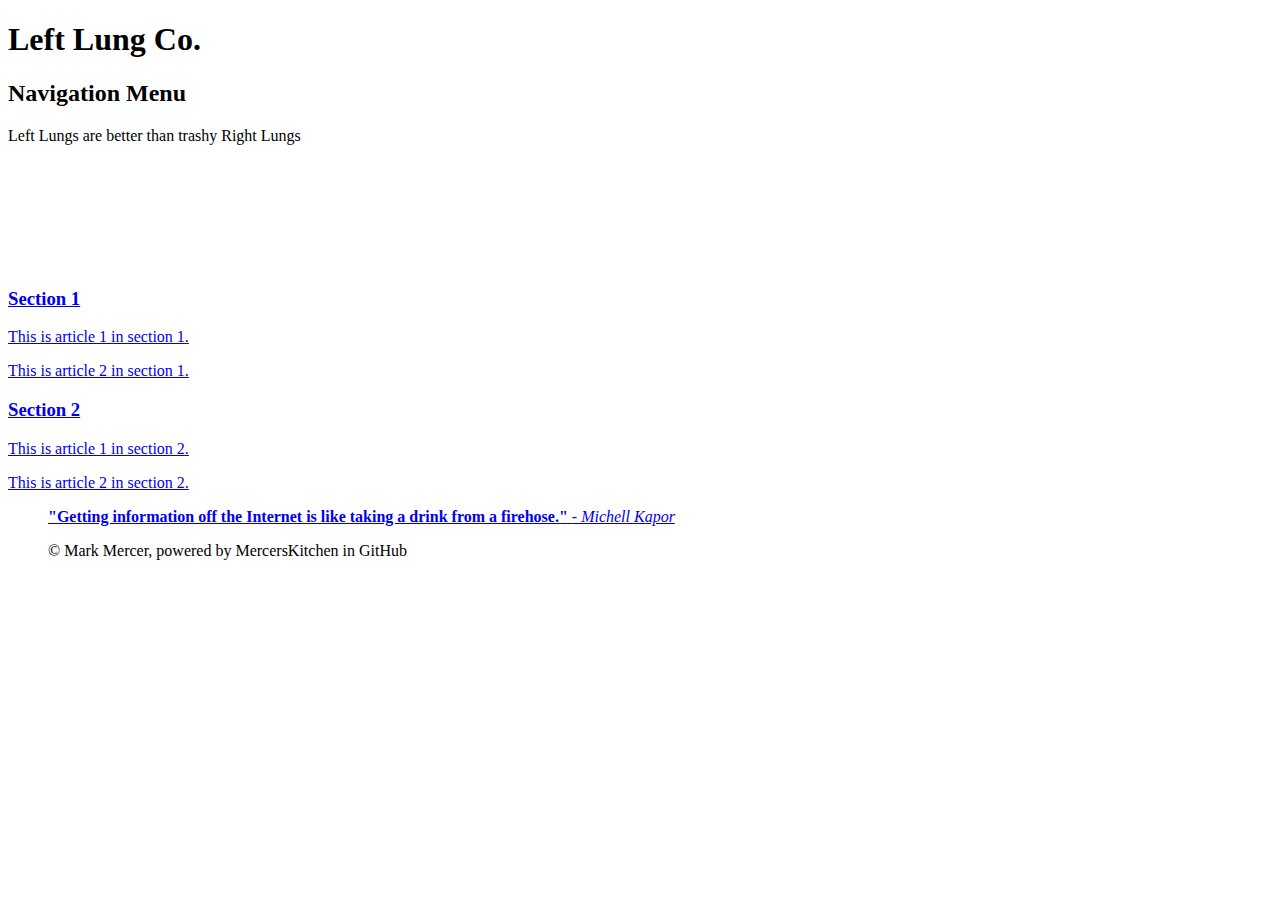
==== Index.html @ 81b5ce8f "uiyiyitu" ====
<!DOCTYPE html>
<html lang="en" dir="ltr">
  <head>
    <meta charset="utf-8">
    <meta name="author" content="Noah Mongeon">
    <meta name="description" content="Our quality left lungs will leave you breathless">
    <meta name="keywords" content="Left Lung, Surgery, Safe, No dying"> <!-- Key words for searching -->
    <meta name="viewport" content="width=device-width, initial-scale=1.0">

    <noscript>  JaveScript  needs to be enabled in settings </noscript>
    <title> Left Lung Company</title>
  </head>
  <body>
    <header><h1>Left Lung Co.</h1></header>
    <nav><h2>Navigation Menu</h2></nav>
    <aside><p>Left Lungs are better than trashy Right Lungs</p></aside>




    <li> <a href ="childPages/demeritPoints.html">
      <li> <a href ="childPages/fizzBuzz.html">
        <li> <a href ="childPages/greetingSomeone.html">
          <li> <a href ="childPages/landscapeOrPortrait.html">
            <li> <a href ="childPages/maxOfTwoNumber.html">
              <li> <a href ="childPages/modulus.html">
                <li> <a href ="childPages/Ordering Grades.html"> 
    <section>
      <h3>Section 1</h3>
      <article>
        <p>This is article 1 in section 1.</p>
      </article>
      <article>
        <p>This is article 2 in section 1.</p>
      </article>
    </section>
    <section>
      <h3>Section 2</h3>
      <article>
        <p>This is article 1 in section 2.</p>
      </article>
      <article>
        <p>This is article 2 in section 2.</p>
      </article>
    </section>

  <script src="index.js"></script>

  <footer>
   <blockquote cite="https://www.brainyquote.com/quotes/mitchell_kapor_163583">
   <!--  Date Accessed: 20180920 -->
   <p><strong>"Getting information off the Internet is like taking a drink from a firehose."</strong>
     <em><a href="https://www.brainyquote.com/quotes/mitchell_kapor_163583" target="_blank">- Michell Kapor</a></em></p>
   <p>&copy Mark Mercer, powered by MercersKitchen in GitHub</p>
   <!-- Note: symbols in text get confused with HTML symbols, text-based symbols exist -->
 </footer>

  </body>
</html>
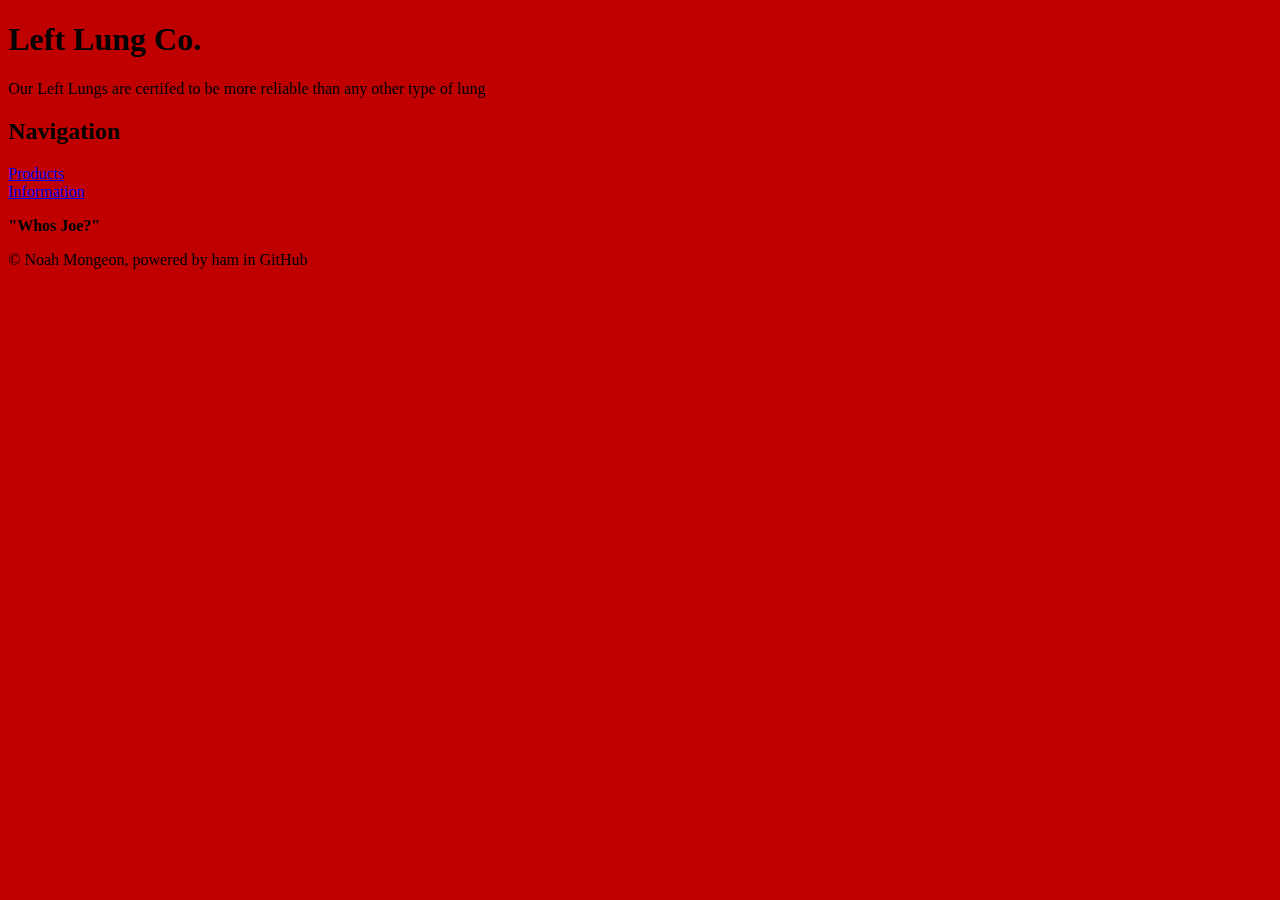
==== commit 9f30d73c: "ooga" ====
--- a/Index.html
+++ b/Index.html
@@ -10,50 +10,20 @@
     <noscript>  JaveScript  needs to be enabled in settings </noscript>
     <title> Left Lung Company</title>
   </head>
-  <body>
+  <body bgcolor="color: #b300b3;">
     <header><h1>Left Lung Co.</h1></header>
-    <nav><h2>Navigation Menu</h2></nav>
-    <aside><p>Left Lungs are better than trashy Right Lungs</p></aside>
+    <aside><p>Our Left Lungs are certifed to be more reliable than any other type of lung</p></aside>
+    <nav><h2> Navigation</h2><nav>
+      <li> <a href="childPages/Products.html">Products</a>
+        <li> <a href="childPages/Info.html"> Information</a>
 
 
 
-
-    <li> <a href ="childPages/demeritPoints.html">
-      <li> <a href ="childPages/fizzBuzz.html">
-        <li> <a href ="childPages/greetingSomeone.html">
-          <li> <a href ="childPages/landscapeOrPortrait.html">
-            <li> <a href ="childPages/maxOfTwoNumber.html">
-              <li> <a href ="childPages/modulus.html">
-                <li> <a href ="childPages/Ordering Grades.html"> 
-    <section>
-      <h3>Section 1</h3>
-      <article>
-        <p>This is article 1 in section 1.</p>
-      </article>
-      <article>
-        <p>This is article 2 in section 1.</p>
-      </article>
-    </section>
-    <section>
-      <h3>Section 2</h3>
-      <article>
-        <p>This is article 1 in section 2.</p>
-      </article>
-      <article>
-        <p>This is article 2 in section 2.</p>
-      </article>
-    </section>
-
-  <script src="index.js"></script>
-
   <footer>
-   <blockquote cite="https://www.brainyquote.com/quotes/mitchell_kapor_163583">
-   <!--  Date Accessed: 20180920 -->
-   <p><strong>"Getting information off the Internet is like taking a drink from a firehose."</strong>
-     <em><a href="https://www.brainyquote.com/quotes/mitchell_kapor_163583" target="_blank">- Michell Kapor</a></em></p>
-   <p>&copy Mark Mercer, powered by MercersKitchen in GitHub</p>
-   <!-- Note: symbols in text get confused with HTML symbols, text-based symbols exist -->
- </footer>
+    <!--  Date Accessed: 20180920 -->
+    <p><strong>"Whos Joe?"</strong>
+    <p>&copy Noah Mongeon, powered by ham in GitHub</p>
+  </footer>
 
   </body>
 </html>
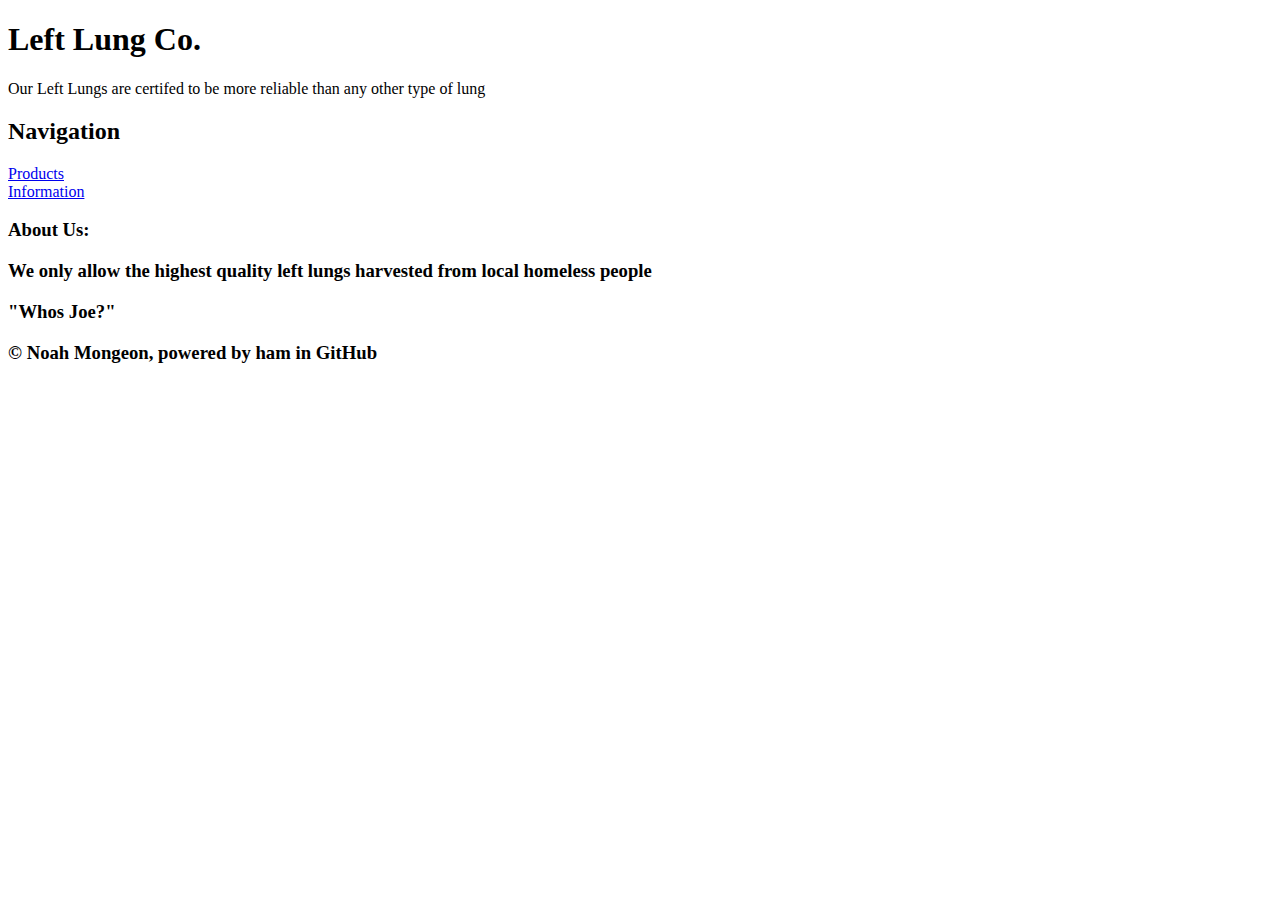
==== commit a28b50bc: "update" ====
--- a/Index.html
+++ b/Index.html
@@ -10,18 +10,20 @@
     <noscript>  JaveScript  needs to be enabled in settings </noscript>
     <title> Left Lung Company</title>
   </head>
-  <body bgcolor="color: #b300b3;">
     <header><h1>Left Lung Co.</h1></header>
     <aside><p>Our Left Lungs are certifed to be more reliable than any other type of lung</p></aside>
     <nav><h2> Navigation</h2><nav>
       <li> <a href="childPages/Products.html">Products</a>
         <li> <a href="childPages/Info.html"> Information</a>
 
+<h3>About Us:<h3>
+<p> We only allow the highest quality left lungs harvested from local homeless people <p>
+
 
 
   <footer>
     <!--  Date Accessed: 20180920 -->
-    <p><strong>"Whos Joe?"</strong>
+    <p>"Whos Joe?"</p>
     <p>&copy Noah Mongeon, powered by ham in GitHub</p>
   </footer>
 
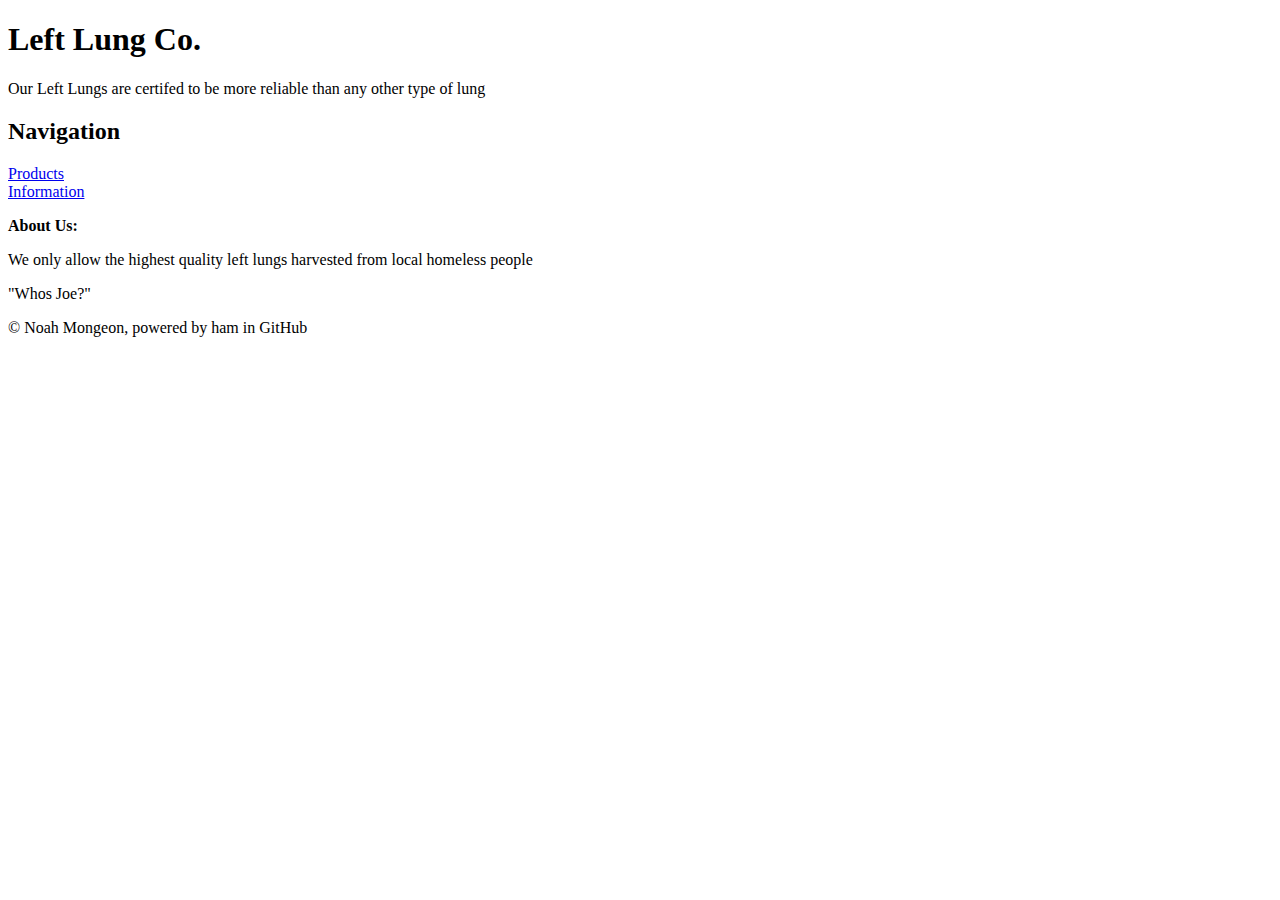
==== commit 467c76f7: "eee" ====
--- a/Index.html
+++ b/Index.html
@@ -10,22 +10,22 @@
     <noscript>  JaveScript  needs to be enabled in settings </noscript>
     <title> Left Lung Company</title>
   </head>
+  <body>
     <header><h1>Left Lung Co.</h1></header>
     <aside><p>Our Left Lungs are certifed to be more reliable than any other type of lung</p></aside>
     <nav><h2> Navigation</h2><nav>
       <li> <a href="childPages/Products.html">Products</a>
         <li> <a href="childPages/Info.html"> Information</a>
 
-<h3>About Us:<h3>
-<p> We only allow the highest quality left lungs harvested from local homeless people <p>
+<p><strong>About Us:</strong><p>
+  <p> We only allow the highest quality left lungs harvested from local homeless people <p>
 
 
-
-  <footer>
+<footer>
     <!--  Date Accessed: 20180920 -->
     <p>"Whos Joe?"</p>
     <p>&copy Noah Mongeon, powered by ham in GitHub</p>
   </footer>
 
-  </body>
+
 </html>
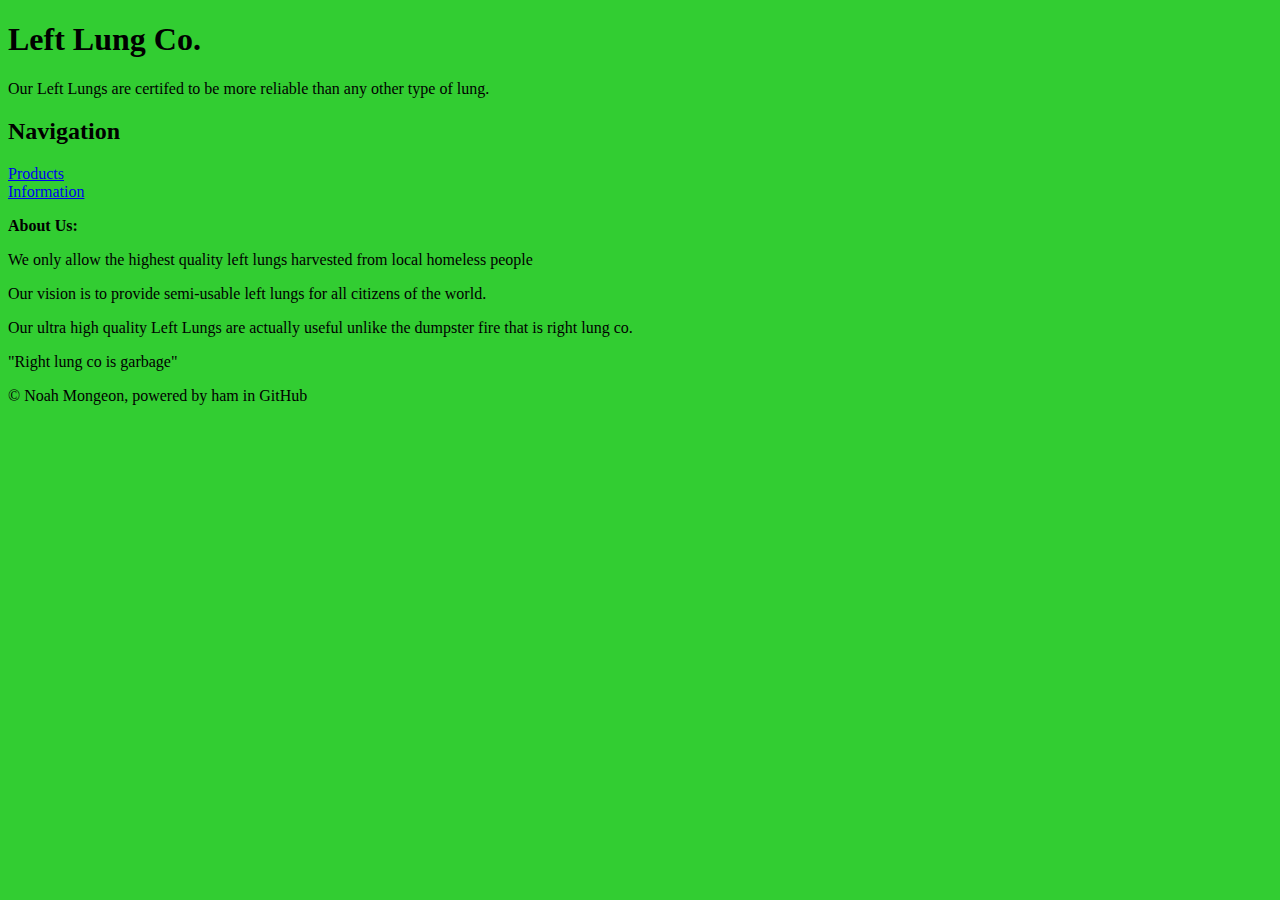
==== commit 21332944: "Update Index.html" ====
--- a/Index.html
+++ b/Index.html
@@ -10,20 +10,23 @@
     <noscript>  JaveScript  needs to be enabled in settings </noscript>
     <title> Left Lung Company</title>
   </head>
-  <body>
+  <body style="background-color:limegreen;">
     <header><h1>Left Lung Co.</h1></header>
-    <aside><p>Our Left Lungs are certifed to be more reliable than any other type of lung</p></aside>
+    <aside><p>Our Left Lungs are certifed to be more reliable than any other type of lung.</p></aside>
+
     <nav><h2> Navigation</h2><nav>
       <li> <a href="childPages/Products.html">Products</a>
         <li> <a href="childPages/Info.html"> Information</a>
 
 <p><strong>About Us:</strong><p>
   <p> We only allow the highest quality left lungs harvested from local homeless people <p>
+    <p> Our vision is to provide semi-usable left lungs for all citizens of the world.</p>
+    <p>Our ultra high quality Left Lungs are actually useful unlike the dumpster fire that is right lung co.</p>
 
 
 <footer>
     <!--  Date Accessed: 20180920 -->
-    <p>"Whos Joe?"</p>
+    <p>"Right lung co is garbage"</p>
     <p>&copy Noah Mongeon, powered by ham in GitHub</p>
   </footer>
 
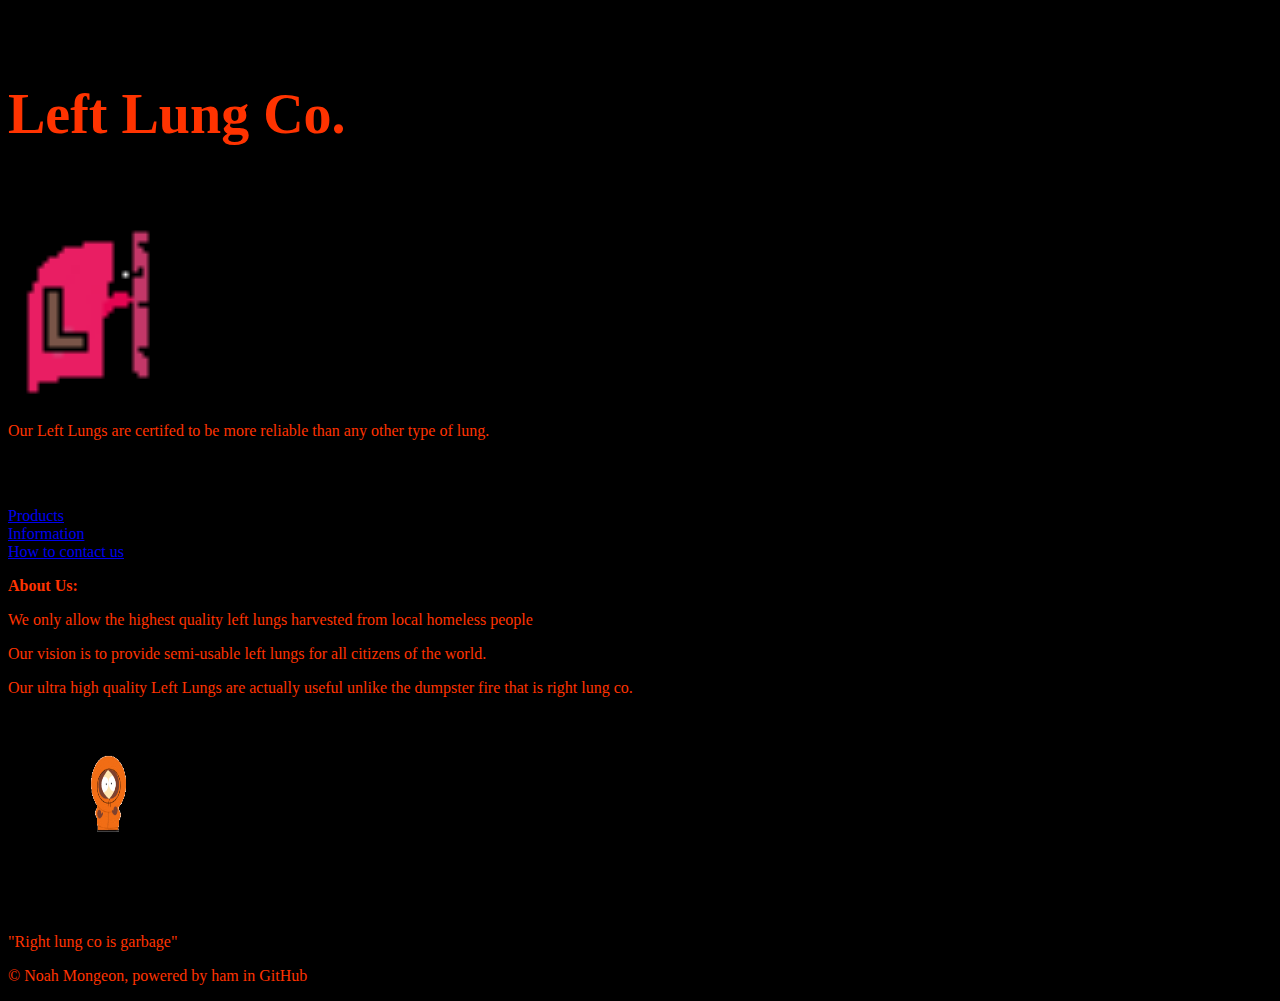
==== commit 18b0c51d: "HAM" ====
--- a/Index.html
+++ b/Index.html
@@ -7,25 +7,34 @@
     <meta name="keywords" content="Left Lung, Surgery, Safe, No dying"> <!-- Key words for searching -->
     <meta name="viewport" content="width=device-width, initial-scale=1.0">
 
+ <link href="styles/home.css" type="text/css" rel="stylesheet"
     <noscript>  JaveScript  needs to be enabled in settings </noscript>
     <title> Left Lung Company</title>
   </head>
-  <body style="background-color:limegreen;">
-    <header><h1>Left Lung Co.</h1></header>
+  <style>
+  .wait{cursor:wait;}
+
+  </style>
+    <header><h1><p class="wait">Left Lung Co.</p></h1></header> <img src="Images/pixil-frame-0 (6).png" alt="left lung" width="200" height="200">
     <aside><p>Our Left Lungs are certifed to be more reliable than any other type of lung.</p></aside>
+
 
     <nav><h2> Navigation</h2><nav>
       <li> <a href="childPages/Products.html">Products</a>
         <li> <a href="childPages/Info.html"> Information</a>
+          <li> <a href="childPages/contactInfo.html"> How to contact us</a>
 
 <p><strong>About Us:</strong><p>
   <p> We only allow the highest quality left lungs harvested from local homeless people <p>
     <p> Our vision is to provide semi-usable left lungs for all citizens of the world.</p>
     <p>Our ultra high quality Left Lungs are actually useful unlike the dumpster fire that is right lung co.</p>
+    <img src="Images/dancing-gifs-png-6.gif" alt="left lung" width="200" height="200">
+
+<link href="styles/home.css" rel="stylesheet">
 
 
 <footer>
-    <!--  Date Accessed: 20180920 -->
+    <!--  Date Accessed: 20200920 -->
     <p>"Right lung co is garbage"</p>
     <p>&copy Noah Mongeon, powered by ham in GitHub</p>
   </footer>
--- a/styles/home.css
+++ b/styles/home.css
@@ -0,0 +1,11 @@
+body{
+  background-color:#000000;
+}
+h1{
+  color:#ff6600;
+  font-size: 350%
+}
+p{
+color:#ff3300
+
+}
--- a/styles/home.css
+++ b/styles/home.css
@@ -0,0 +1,11 @@
+body{
+  background-color:#000000;
+}
+h1{
+  color:#ff6600;
+  font-size: 350%
+}
+p{
+color:#ff3300
+
+}
